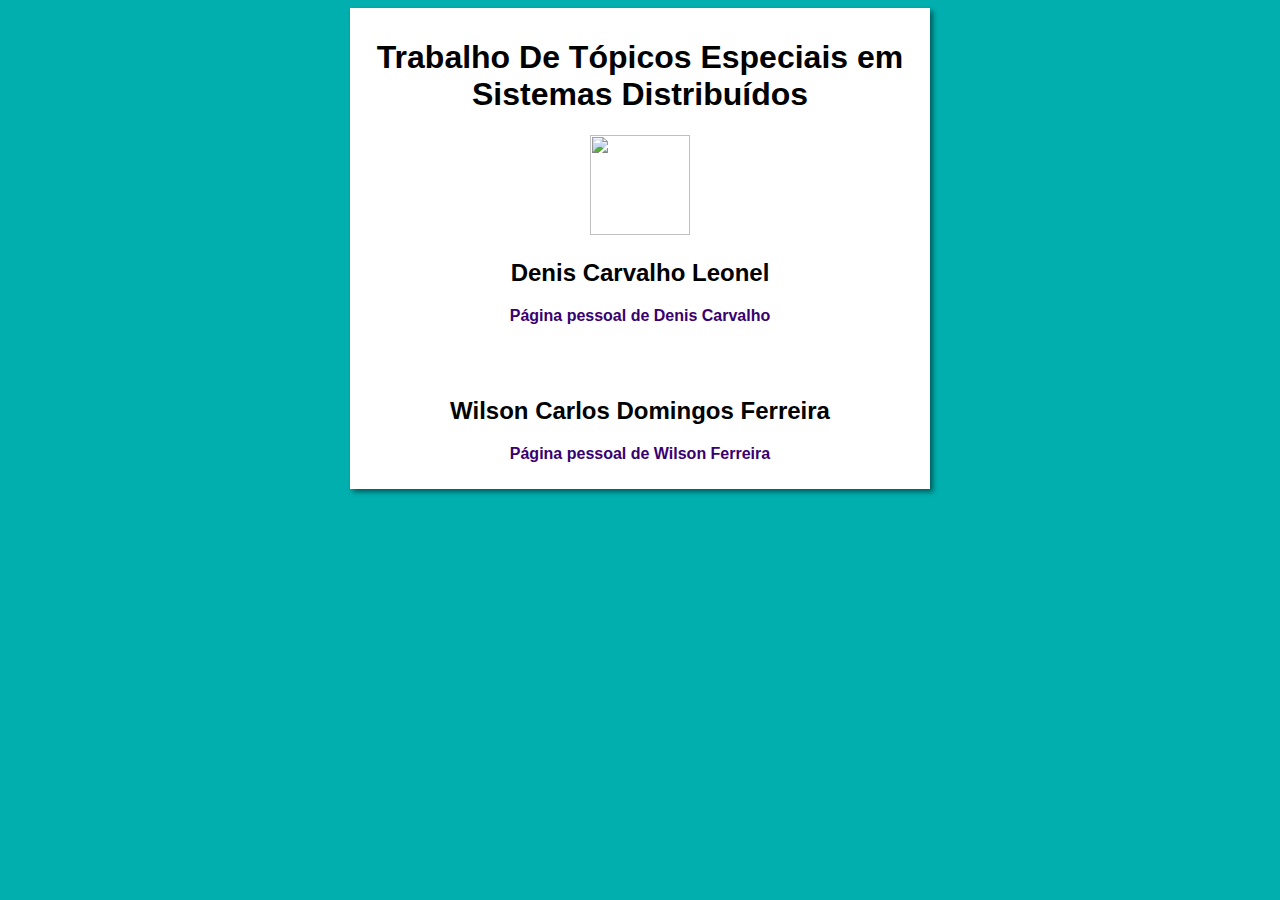
==== index.html @ 4f91f1c1 "Alterei alguns itens" ====
<!DOCTYPE html>
<html lang="pt-br">
<head>
    <meta charset="UTF-8">
    <meta name="viewport" content="width=device-width, initial-scale=1.0">
    <title>Curso em Vídeo</title>
    <link rel="stylesheet" href="estilos/style.css">
</head>
<body>
    <main>
        <header>
           <center> <h1>Trabalho De Tópicos Especiais em Sistemas Distribuídos </h1></center>
            <center><img src="imagens/ciencias_de_dados.png" width="100px" height="100px"></center>
        </header>
        <article>
            <center><h2>Denis Carvalho Leonel</h2>
            <p><a href="Denis_Carvalho.html">Página pessoal de Denis Carvalho</a></p></center>
        </article><br><br>
        <article>
             <center><h2>Wilson Carlos Domingos Ferreira</h2>
             <p><a href="curso-js.html">Página pessoal de Wilson Ferreira</a></p></center>
        </article>
             
    </main>   
</body>
</html>
---- estilos/style.css ----
* {
    font-family: Arial, Helvetica, sans-serif;
    font-size: 16px;
}

body {
    background-color: #01afaf;

}

main {
    background-color: white;
    width: 560px;
    margin: auto;
    padding: 10px;
    box-shadow: 3px 3px 5px rgba(0, 0, 0, 0.473);
}

h1 {
    font-size: 2em;
    color: rgb(0, 0, 0);
}

h2 {
    font-size: 1.5em;
    color: rgb(0, 0, 0);
}

img.lado {
    float: right;
}

a {
    text-decoration: none;
    font-weight: bold;
    color: rgb(58, 0, 112);
}

a:hover {
    text-decoration: underline;
    color: rgb(26, 26, 255);
}
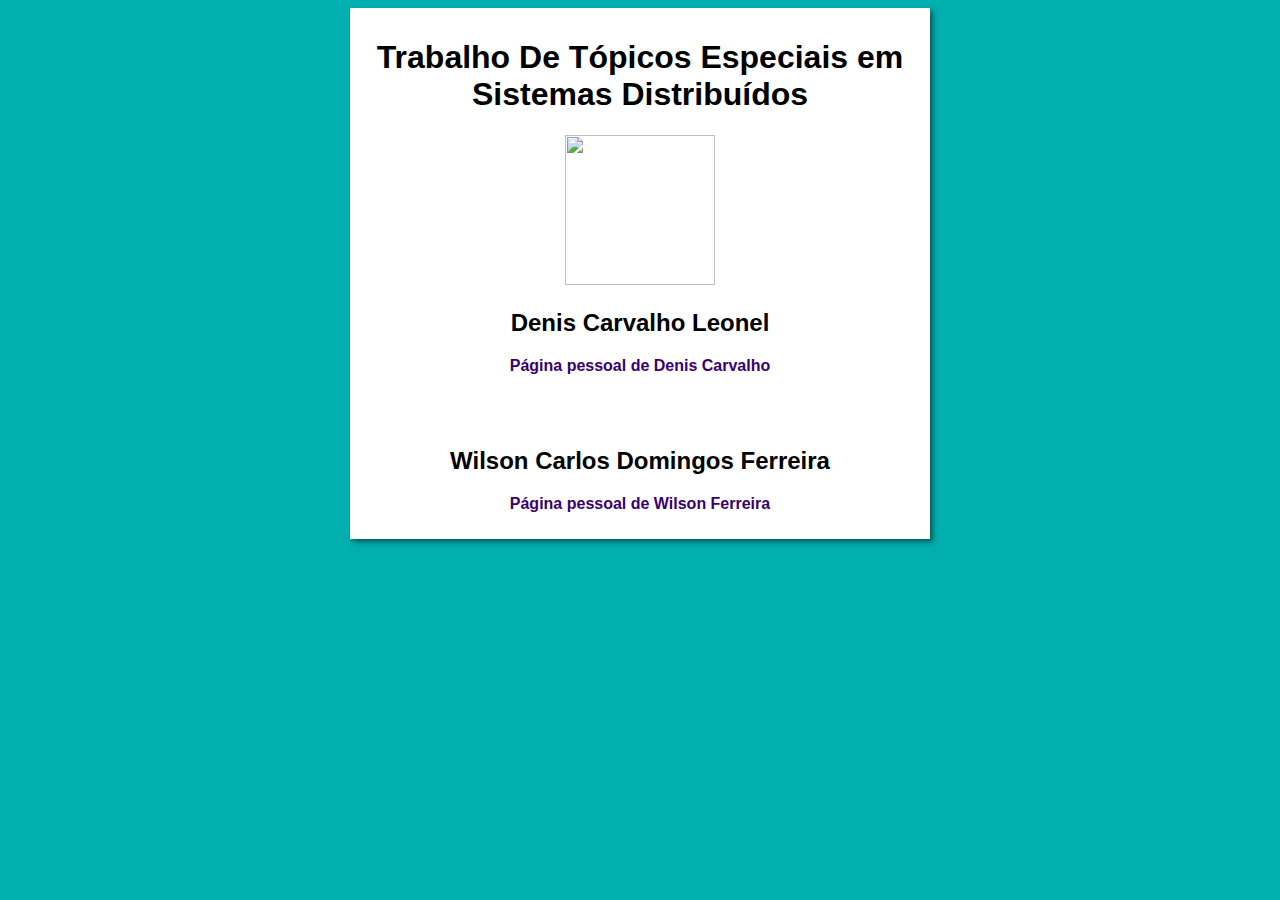
==== commit 59b16f48: "Update index.html" ====
--- a/index.html
+++ b/index.html
@@ -3,14 +3,14 @@
 <head>
     <meta charset="UTF-8">
     <meta name="viewport" content="width=device-width, initial-scale=1.0">
-    <title>Curso em Vídeo</title>
+    <title>Trabalho de TESD</title>
     <link rel="stylesheet" href="estilos/style.css">
 </head>
 <body>
     <main>
         <header>
            <center> <h1>Trabalho De Tópicos Especiais em Sistemas Distribuídos </h1></center>
-            <center><img src="imagens/ciencias_de_dados.png" width="100px" height="100px"></center>
+            <center><img src="imagens/ciencias_de_dados.png" width="150px" height="150px"></center>
         </header>
         <article>
             <center><h2>Denis Carvalho Leonel</h2>
@@ -18,7 +18,7 @@
         </article><br><br>
         <article>
              <center><h2>Wilson Carlos Domingos Ferreira</h2>
-             <p><a href="curso-js.html">Página pessoal de Wilson Ferreira</a></p></center>
+             <p><a href="Wilson_Carlos.html">Página pessoal de Wilson Ferreira</a></p></center>
         </article>
              
     </main>   
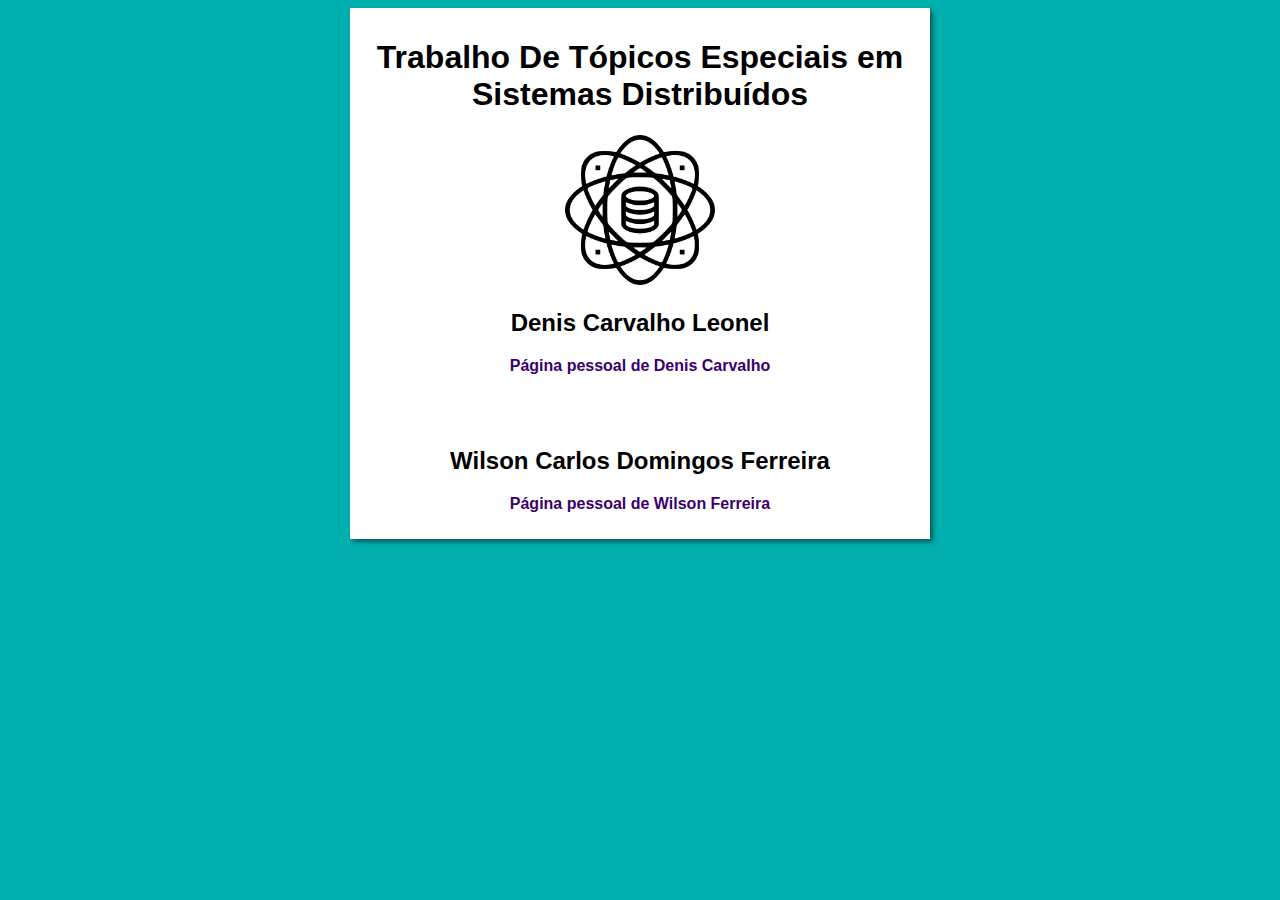
==== commit fb6aaaad: "Alterei linha 13" ====
--- a/index.html
+++ b/index.html
@@ -10,7 +10,7 @@
     <main>
         <header>
            <center> <h1>Trabalho De Tópicos Especiais em Sistemas Distribuídos </h1></center>
-            <center><img src="imagens/ciencias_de_dados.png" width="150px" height="150px"></center>
+            <center><img src="Imagens/ciencias_de_dados.png" width="150px" height="150px"></center>
         </header>
         <article>
             <center><h2>Denis Carvalho Leonel</h2>
